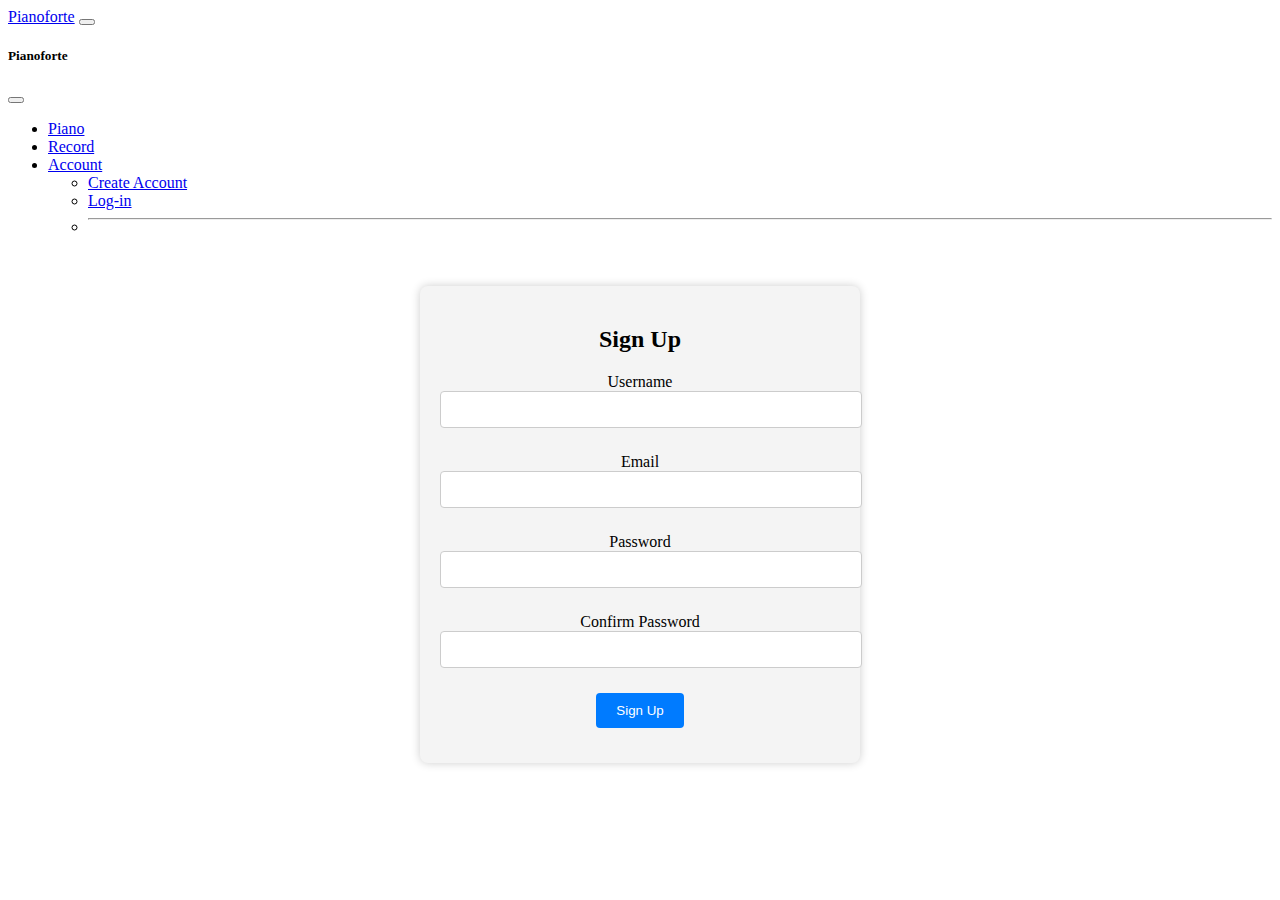
==== createAC.html @ ed868b3f "Merge branch 'hs'" ====
<!DOCTYPE html>
<html lang="en">
<head>
    <meta charset="UTF-8">
    <meta name="viewport" content="width=device-width, initial-scale=1.0">
    <title>Create Account</title>
    <style>
main {
    margin-top: 50px;
    padding: 0;
    box-sizing: border-box;
}


.container {
    width: 100%;
    max-width: 400px;
    margin: 0 auto;
    padding: 20px;
    text-align: center;
    background-color: #f4f4f4;
    border-radius: 8px;
    box-shadow: 0 0 10px rgba(0, 0, 0, 0.2);
}
#signup-form {
    display: flex;
    flex-direction: column;
}

.form-group {
    margin-bottom: 15px;
}
input[type="text"],
input[type="email"],
input[type="password"] {
    width: 100%;
    padding: 10px;
    margin-bottom: 10px;
    border: 1px solid #ccc;
    border-radius: 4px;
}


button[type="submit"] {
    background-color: #007BFF;
    color: #fff;
    padding: 10px 20px;
    border: none;
    border-radius: 4px;
    cursor: pointer;
}

button[type="submit"]:hover {
    background-color: #0056b3;
}

@media (max-width: 768px) {
    .container {
        margin-top: 20px;
    }
}

    </style>
    <link href="https://cdn.jsdelivr.net/npm/bootstrap@5.2.3/dist/css/bootstrap.min.css" rel="stylesheet" integrity="sha384-rbsA2VBKQhggwzxH7pPCaAqO46MgnOM80zW1RWuH61DGLwZJEdK2Kadq2F9CUG65" crossorigin="anonymous">
</head>
<body>
    
    <header class="header">
        <nav class="navbar navbar-dark bg-dark fixed-top">
            <div class="container-fluid">
              <a class="navbar-brand" href="#">Pianoforte</a>
              <button class="navbar-toggler" type="button" data-bs-toggle="offcanvas" data-bs-target="#offcanvasDarkNavbar" aria-controls="offcanvasDarkNavbar" aria-label="Toggle navigation">
                <span class="navbar-toggler-icon"></span>
              </button>
              <div class="offcanvas offcanvas-end text-bg-dark" tabindex="-1" id="offcanvasDarkNavbar" aria-labelledby="offcanvasDarkNavbarLabel">
                <div class="offcanvas-header">
                  <h5 class="offcanvas-title" id="offcanvasDarkNavbarLabel">Pianoforte</h5>
                  <button type="button" class="btn-close btn-close-white" data-bs-dismiss="offcanvas" aria-label="Close"></button>
                </div>
                <div class="offcanvas-body">
                  <ul class="navbar-nav justify-content-end flex-grow-1 pe-3">
                    <li class="nav-item">
                      <a class="nav-link active" aria-current="page" href="index.html">Piano</a>
                    </li>
                    <li class="nav-item">
                      <a class="nav-link" href="recording.html">Record</a>
                    </li>
                    <li class="nav-item dropdown">
                      <a class="nav-link dropdown-toggle" href="#" role="button" data-bs-toggle="dropdown" aria-expanded="false">
                        Account
                      </a>
                      <ul class="dropdown-menu dropdown-menu-dark">
                        <li><a class="dropdown-item" href="createAC.html">Create Account</a></li>
                        <li><a class="dropdown-item" href="logIn.html">Log-in</a></li>
                        <li>
                          <hr class="dropdown-divider">
                        </li>
                      </ul>
                    </li>
                  </ul>
                  
                </div>
              </div>
            </div>
          </nav>
    </header>
    <main>
      <div class="container">
        <form id="signup-form" action="process.php" method="post">
            <h2>Sign Up</h2>
            <div class="form-group">
                <label for="username">Username</label>
                <input type="text" id="username" name="username" required>
            </div>
            <div class="form-group">
                <label for="email">Email</label>
                <input type="email" id="email" name="email" required>
            </div>
            <div class="form-group">
                <label for="password">Password</label>
                <input type="password" id="password" name="password" required>
            </div>
            <div class="form-group">
                <label for="confirm-password">Confirm Password</label>
                <input type="password" id="confirm-password" name="confirm-password" required>
            </div>
            <div class="form-group">
                <button type="submit">Sign Up</button>
            </div>
        </form>
    </div>
    </main>
    <footer class="footer">

    </footer>
    
     <script src="https://cdn.jsdelivr.net/npm/bootstrap@5.2.3/dist/js/bootstrap.bundle.min.js" integrity="sha384-kenU1KFdBIe4zVF0s0G1M5b4hcpxyD9F7jL+jjXkk+Q2h455rYXK/7HAuoJl+0I4" crossorigin="anonymous"></script>

</body>
</html>
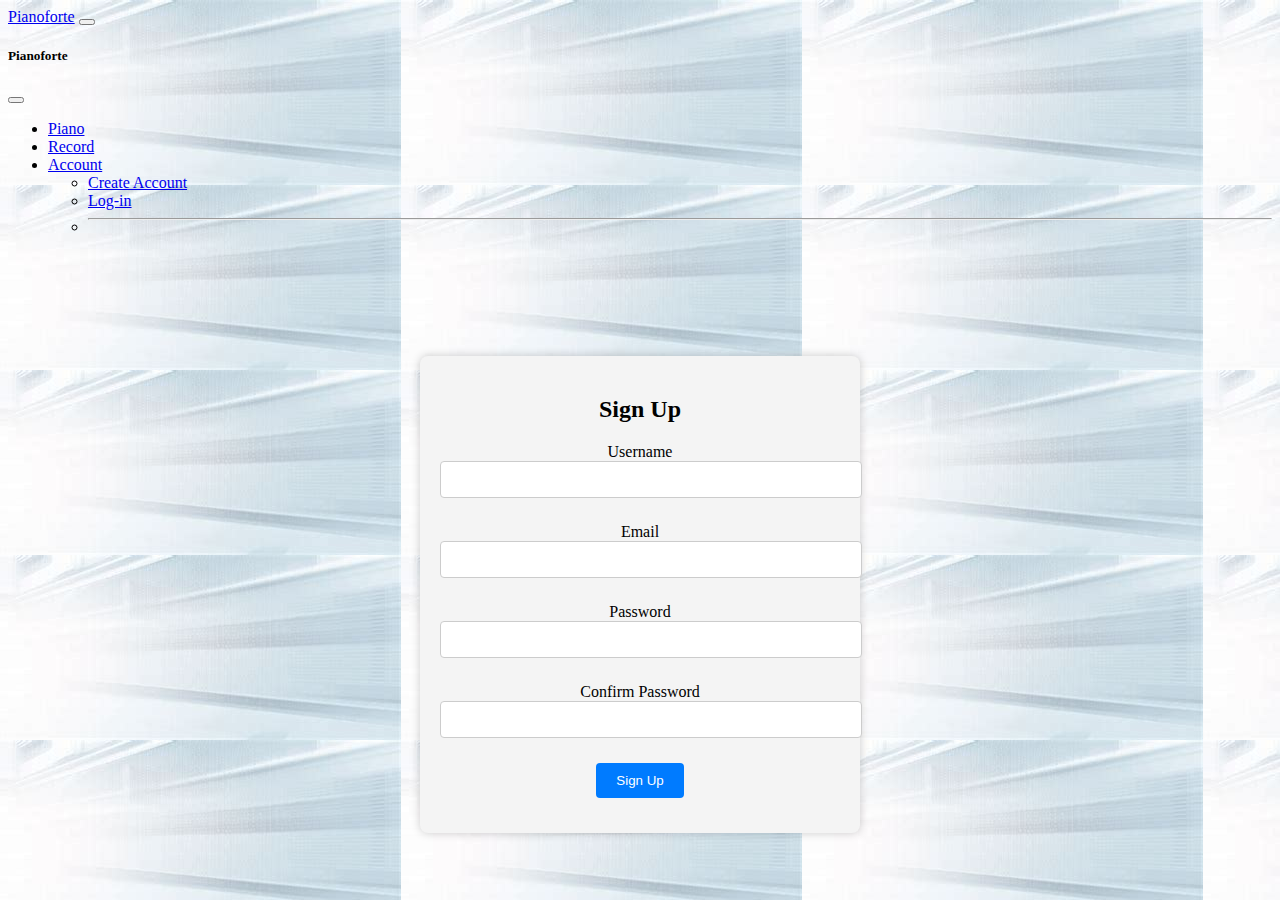
==== commit 782dbcde: "background of login" ====
--- a/createAC.html
+++ b/createAC.html
@@ -6,11 +6,13 @@
     <title>Create Account</title>
     <style>
 main {
-    margin-top: 50px;
+    margin-top: 120px;
     padding: 0;
     box-sizing: border-box;
 }
-
+body{
+  background-image:url("createac.jpeg");
+}
 
 .container {
     width: 100%;
